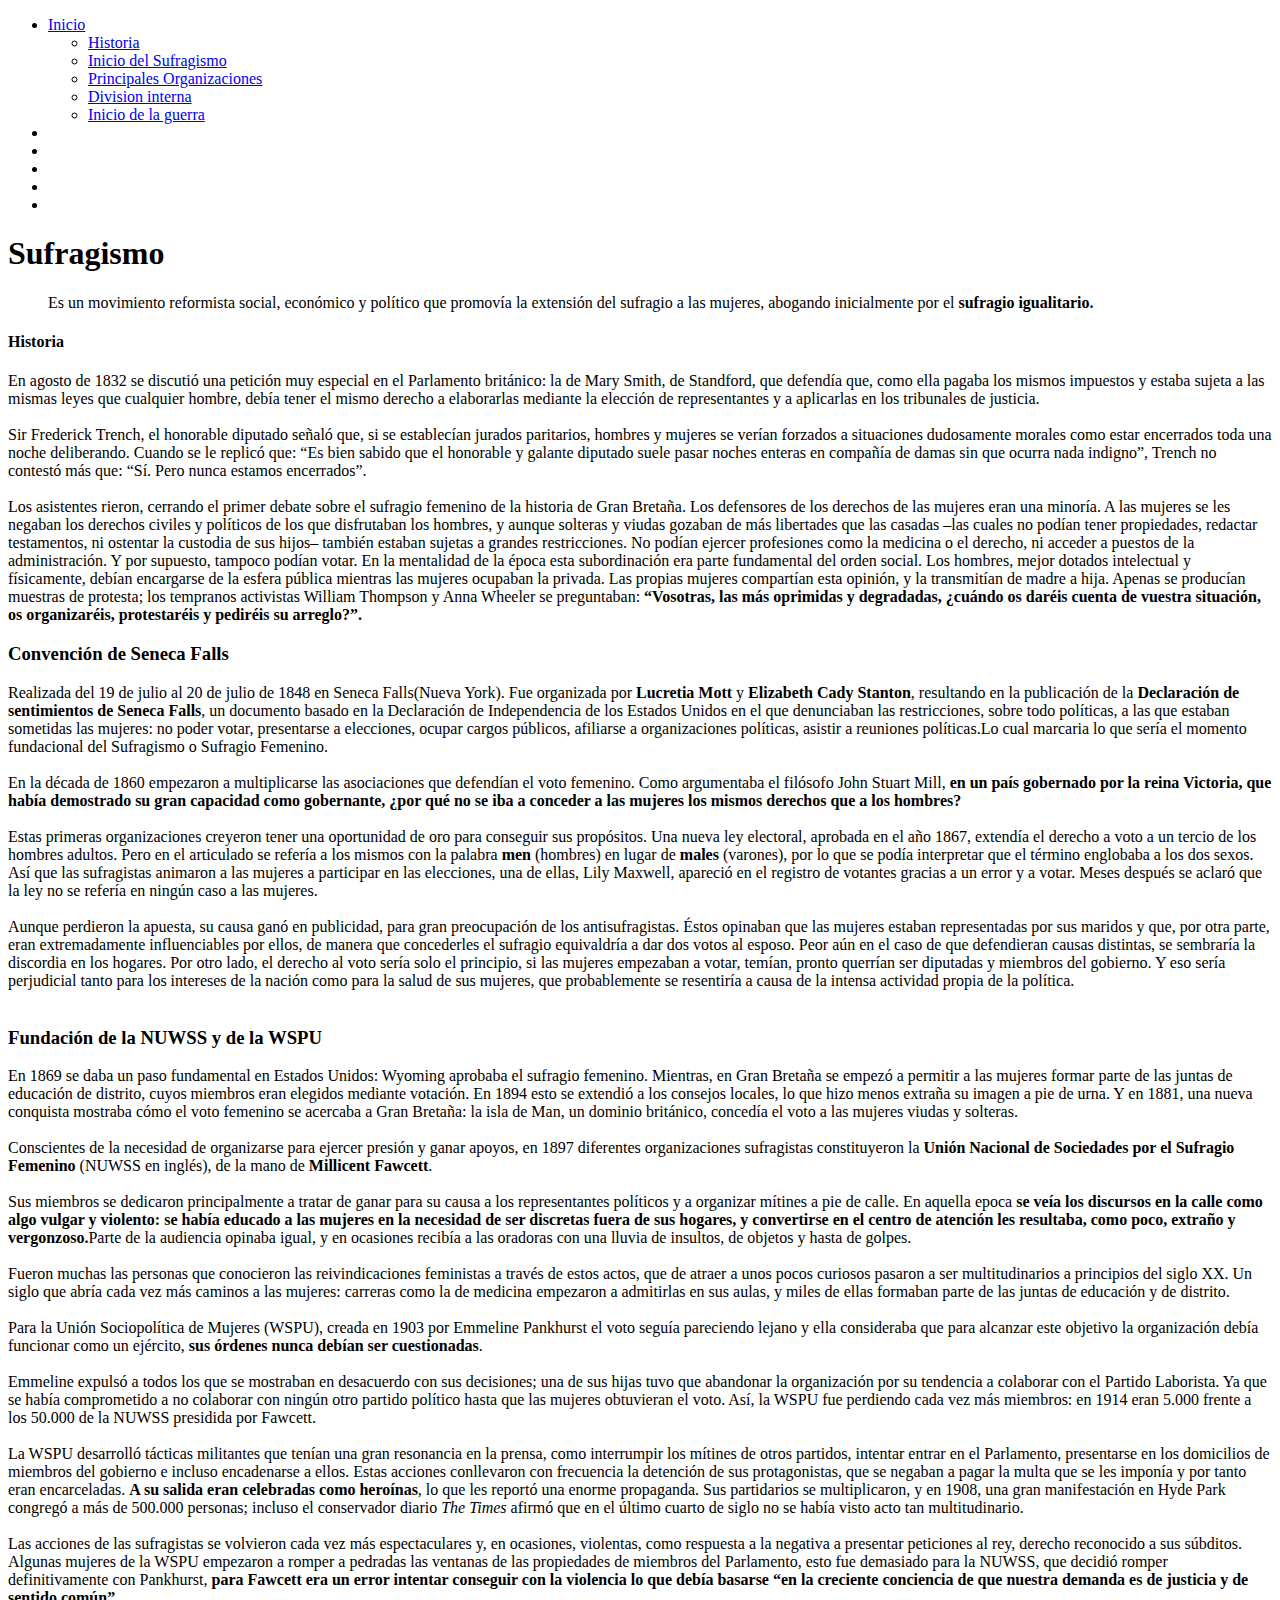
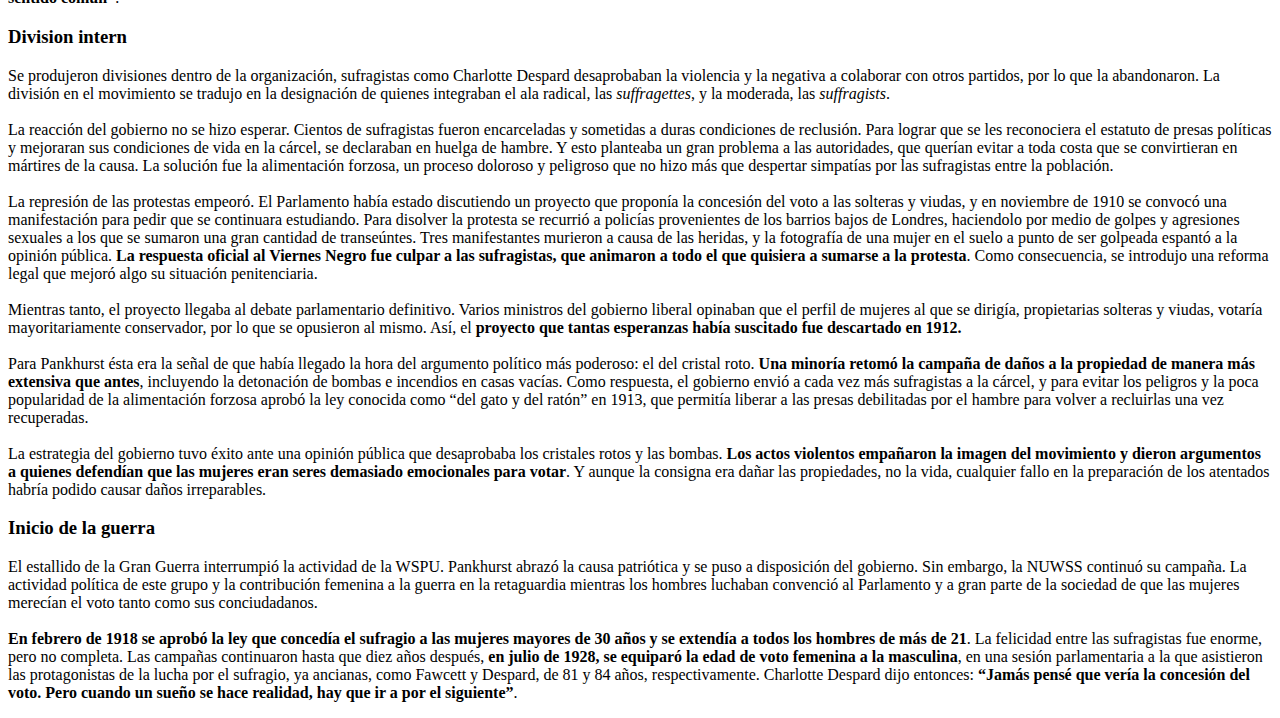
==== MET1A1_SufragioFemenino/Sufragismo.html @ b464869f "Initial commit" ====
<!DOCTYPE html>
<html>
<head>
	<meta charset="utf-8">
	<title>Sufragismo</title>
	<meta name="viewport" content="widht=device-width, initial-scale=1.0">
	<meta name="author" content="Vedfornir">
	<meta name="description" content="El momento fundacional del Sufragismo se sitúa históricamente en 1848 con la Declaración de Sentimientos de Seneca Falls">
	<meta name="keywords" content="Sufragismo, sufragio feminista">

</head>
<body>
	<header>
		<nav class="menu">
			<ul>
				<li><a href="Sufragismo.html">Inicio</a></li>
					<ul>
					<li><a href="#H1">Historia</a></li>
					<li><a href="#C1">Inicio del Sufragismo</a></li>
					<li><a href="#A2">Principales Organizaciones</a></li>
					<li><a href="#S1">Division interna</a></li>
					<li><a href="#G1">Inicio de la guerra</a></li>
					</ul>
				<li><a href=".html"></a></li>
				<li><a href=".html"></a></li>
				<li><a href=".html"></a></li>
				<li><a href=""></a></li>
				<li><a href=""></a></li>
			</ul>

	<dt><h1>Sufragismo</h1></dt>
	<dd>Es un movimiento reformista social, económico y político que promovía la extensión del sufragio a las mujeres, abogando inicialmente por el <b>sufragio igualitario.</b></dd>

	<section id="H1"><h4>Historia</h4></section>

	<p>
		En agosto de 1832 se discutió una petición muy especial en el Parlamento británico: la de Mary Smith, de Standford, que defendía que, como ella pagaba los mismos impuestos y estaba sujeta a las mismas leyes que cualquier hombre, debía tener el mismo derecho a elaborarlas mediante la elección de representantes y a aplicarlas en los tribunales de justicia. <br><br>

		Sir Frederick Trench, el honorable diputado señaló que, si se establecían jurados paritarios, hombres y mujeres se verían forzados a situaciones dudosamente morales como estar encerrados toda una noche deliberando. Cuando se le replicó que:
		 <q>Es bien sabido que el honorable y galante diputado suele pasar noches enteras en compañía de damas sin que ocurra nada indigno</q>, Trench no contestó más que: 
		 <q>Sí. Pero nunca estamos encerrados</q>.<br><br>

		Los asistentes rieron, cerrando el primer debate sobre el sufragio femenino de la historia de Gran Bretaña. Los defensores de los derechos de las mujeres eran una minoría. A las mujeres se les negaban los derechos civiles y políticos de los que disfrutaban los hombres, y aunque solteras y viudas gozaban de más libertades que las casadas –las cuales no podían tener propiedades, redactar testamentos, ni ostentar la custodia de sus hijos– también estaban sujetas a grandes restricciones. No podían ejercer profesiones como la medicina o el derecho, ni acceder a puestos de la administración. Y por supuesto, tampoco podían votar.

		En la mentalidad de la época esta subordinación era parte fundamental del orden social. Los hombres, mejor dotados intelectual y físicamente, debían encargarse de la esfera pública mientras las mujeres ocupaban la privada. Las propias mujeres compartían esta opinión, y la transmitían de madre a hija. Apenas se producían muestras de protesta; los tempranos activistas William Thompson y Anna Wheeler se preguntaban: <b><q>Vosotras, las más oprimidas y degradadas, ¿cuándo os daréis cuenta de vuestra situación, os organizaréis, protestaréis y pediréis su arreglo?</q>.</b></p>



		<section id="C1"><h3>Convención de Seneca Falls</h3></section>

		<p>

		Realizada del 19 de julio al 20 de julio de 1848 en Seneca Falls(Nueva York). Fue organizada por <b>Lucretia Mott</b> y <b>Elizabeth Cady Stanton</b>, resultando en la publicación de la <b>Declaración de sentimientos de Seneca Falls</b>, un documento basado en la Declaración de Independencia de los Estados Unidos en el que denunciaban las restricciones, sobre todo políticas, a las que estaban sometidas las mujeres: no poder votar, presentarse a elecciones, ocupar cargos públicos, afiliarse a organizaciones políticas, asistir a reuniones políticas.Lo cual marcaria lo que sería el momento fundacional del Sufragismo o Sufragio Femenino.<br><br>

		En la década de 1860 empezaron a multiplicarse las asociaciones que defendían el voto femenino. Como argumentaba el filósofo John Stuart Mill, <b>en un país gobernado por la reina Victoria, que había demostrado su gran capacidad como gobernante, ¿por qué no se iba a conceder a las mujeres los mismos derechos que a los hombres?</b><br><br>

		Estas primeras organizaciones creyeron tener una oportunidad de oro para conseguir sus propósitos. Una nueva ley electoral, aprobada en el año 1867, extendía el derecho a voto a un tercio de los hombres adultos. Pero en el articulado se refería a los mismos con la palabra <b>men</b> (hombres) en lugar de <b>males</b> (varones), por lo que se podía interpretar que el término englobaba a los dos sexos. Así que las sufragistas animaron a las mujeres a participar en las elecciones, una de ellas, Lily Maxwell, apareció en el registro de votantes gracias a un error y a votar. Meses después se aclaró que la ley no se refería en ningún caso a las mujeres.<br><br>

		Aunque perdieron la apuesta, su causa ganó en publicidad, para gran preocupación de los antisufragistas. Éstos opinaban que las mujeres estaban representadas por sus maridos y que, por otra parte, eran extremadamente influenciables por ellos, de manera que concederles el sufragio equivaldría a dar dos votos al esposo. Peor aún en el caso de que defendieran causas distintas, se sembraría la discordia en los hogares. Por otro lado, el derecho al voto sería solo el principio, si las mujeres empezaban a votar, temían, pronto querrían ser diputadas y miembros del gobierno. Y eso sería perjudicial tanto para los intereses de la nación como para la salud de sus mujeres, que probablemente se resentiría a causa de la intensa actividad propia de la política.<br><br>
	</p>

<section id="A2"><h3>Fundación de la NUWSS y de la WSPU </h3></section>
	<p>En 1869 se daba un paso fundamental en Estados Unidos: Wyoming aprobaba el sufragio femenino. Mientras, en Gran Bretaña se empezó a permitir a las mujeres formar parte de las juntas de educación de distrito, cuyos miembros eran elegidos mediante votación. En 1894 esto se extendió a los consejos locales, lo que hizo menos extraña su imagen a pie de urna. Y en 1881, una nueva conquista mostraba cómo el voto femenino se acercaba a Gran Bretaña: la isla de Man, un dominio británico, concedía el voto a las mujeres viudas y solteras.<br><br>
		Conscientes de la necesidad de organizarse para ejercer presión y ganar apoyos, en 1897 diferentes organizaciones sufragistas constituyeron la <b>Unión Nacional de Sociedades por el Sufragio Femenino</b> (NUWSS en inglés), de la mano de <b>Millicent Fawcett</b>.<br><br>
		Sus miembros se dedicaron principalmente a tratar de ganar para su causa a los representantes políticos y a organizar mítines a pie de calle. En aquella epoca <b>se veía los discursos en la calle como algo vulgar y violento: se había educado a las mujeres en la necesidad de ser discretas fuera de sus hogares, y convertirse en el centro de atención les resultaba, como poco, extraño y vergonzoso.</b>Parte de la audiencia opinaba igual, y en ocasiones recibía a las oradoras con una lluvia de insultos, de objetos y hasta de golpes.<br><br>

		Fueron muchas las personas que conocieron las reivindicaciones feministas a través de estos actos, que de atraer a unos pocos curiosos pasaron a ser multitudinarios a principios del siglo XX. Un siglo que abría cada vez más caminos a las mujeres: carreras como la de medicina empezaron a admitirlas en sus aulas, y miles de ellas formaban parte de las juntas de educación y de distrito.<br><br>

		Para la Unión Sociopolítica de Mujeres (WSPU), creada en 1903 por Emmeline Pankhurst el voto seguía pareciendo lejano y ella consideraba que para alcanzar este objetivo la organización debía funcionar como un ejército, <b>sus órdenes nunca debían ser cuestionadas</b>.<br><br>

		Emmeline expulsó a todos los que se mostraban en desacuerdo con sus decisiones; una de sus hijas tuvo que abandonar la organización por su tendencia a colaborar con el Partido Laborista. Ya que se había comprometido a no colaborar con ningún otro partido político hasta que las mujeres obtuvieran el voto. Así, la WSPU fue perdiendo cada vez más miembros: en 1914 eran 5.000 frente a los 50.000 de la NUWSS presidida por Fawcett.<br><br>

		La WSPU desarrolló tácticas militantes que tenían una gran resonancia en la prensa, como interrumpir los mítines de otros partidos, intentar entrar en el Parlamento, presentarse en los domicilios de miembros del gobierno e incluso encadenarse a ellos. Estas acciones conllevaron con frecuencia la detención de sus protagonistas, que se negaban a pagar la multa que se les imponía y por tanto eran encarceladas. <b>A su salida eran celebradas como heroínas</b>, lo que les reportó una enorme propaganda. Sus partidarios se multiplicaron, y en 1908, una gran manifestación en Hyde Park congregó a más de 500.000 personas; incluso el conservador diario <i>The Times</i> afirmó que en el último cuarto de siglo no se había visto acto tan multitudinario.
		<br><br>
		Las acciones de las sufragistas se volvieron cada vez más espectaculares y, en ocasiones, violentas, como respuesta a la negativa a presentar peticiones al rey, derecho reconocido a sus súbditos. Algunas mujeres de la WSPU empezaron a romper a pedradas las ventanas de las propiedades de miembros del Parlamento, esto fue demasiado para la NUWSS, que decidió romper definitivamente con Pankhurst, <b>para Fawcett era un error intentar conseguir con la violencia lo que debía basarse <q>en la creciente conciencia de que nuestra demanda es de justicia y de sentido común</q></b>.
	</p>

	<section id="S1"><h3>Division intern<h3></a></section>
		<p>Se produjeron divisiones dentro de la organización, sufragistas como Charlotte Despard desaprobaban la violencia y la negativa a colaborar con otros partidos, por lo que la abandonaron. La división en el movimiento se tradujo en la designación de quienes integraban el ala radical, las <i>suffragettes</i>, y la moderada, las <i>suffragists</i>.<br><br>

		La reacción del gobierno no se hizo esperar. Cientos de sufragistas fueron encarceladas y sometidas a duras condiciones de reclusión. Para lograr que se les reconociera el estatuto de presas políticas y mejoraran sus condiciones de vida en la cárcel, se declaraban en huelga de hambre. Y esto planteaba un gran problema a las autoridades, que querían evitar a toda costa que se convirtieran en mártires de la causa. La solución fue la alimentación forzosa, un proceso doloroso y peligroso que no hizo más que despertar simpatías por las sufragistas entre la población.
		<br><br>
		La represión de las protestas empeoró. El Parlamento había estado discutiendo un proyecto que proponía la concesión del voto a las solteras y viudas, y en noviembre de 1910 se convocó una manifestación para pedir que se continuara estudiando. 

		Para disolver la protesta se recurrió a policías provenientes de los barrios bajos de Londres, haciendolo por medio de golpes y agresiones sexuales a los que se sumaron una gran cantidad de transeúntes. Tres manifestantes murieron a causa de las heridas, y la fotografía de una mujer en el suelo a punto de ser golpeada espantó a la opinión pública. <strong>La respuesta oficial al Viernes Negro fue culpar a las sufragistas, que animaron a todo el que quisiera a sumarse a la protesta</strong>. Como consecuencia, se introdujo una reforma legal que mejoró algo su situación penitenciaria.
		<br><br>
		Mientras tanto, el proyecto llegaba al debate parlamentario definitivo. Varios ministros del gobierno liberal opinaban que el perfil de mujeres al que se dirigía, propietarias solteras y viudas, votaría mayoritariamente conservador, por lo que se opusieron al mismo. Así, el <b>proyecto que tantas esperanzas había suscitado fue descartado en 1912.</b>
		<br><br>
		Para Pankhurst ésta era la señal de que había llegado la hora del argumento político más poderoso: el del cristal roto. <b>Una minoría retomó la campaña de daños a la propiedad de manera más extensiva que antes</b>, incluyendo la detonación de bombas e incendios en casas vacías. Como respuesta, el gobierno envió a cada vez más sufragistas a la cárcel, y para evitar los peligros y la poca popularidad de la alimentación forzosa aprobó la ley conocida como <q>del gato y del ratón</q> en 1913, que permitía liberar a las presas debilitadas por el hambre para volver a recluirlas una vez recuperadas.
		<br><br>
		La estrategia del gobierno tuvo éxito ante una opinión pública que desaprobaba los cristales rotos y las bombas. <b>Los actos violentos empañaron la imagen del movimiento y dieron argumentos a quienes defendían que las mujeres eran seres demasiado emocionales para votar</b>. Y aunque la consigna era dañar las propiedades, no la vida, cualquier fallo en la preparación de los atentados habría podido causar daños irreparables.
</p>
<section id="G1"><h3>Inicio de la guerra<h3></a></section>
<p>
	El estallido de la Gran Guerra interrumpió la actividad de la WSPU. Pankhurst abrazó la causa patriótica y se puso a disposición del gobierno. Sin embargo, la NUWSS continuó su campaña. La actividad política de este grupo y la contribución femenina a la guerra en la retaguardia mientras los hombres luchaban convenció al Parlamento y a gran parte de la sociedad de que las mujeres merecían el voto tanto como sus conciudadanos. <br><br>
<b>En febrero de 1918 se aprobó la ley que concedía el sufragio a las mujeres mayores de 30 años y se extendía a todos los hombres de más de 21</b>. La felicidad entre las sufragistas fue enorme, pero no completa. Las campañas continuaron hasta que diez años después, <b>en julio de 1928, se equiparó la edad de voto femenina a la masculina</b>, en una sesión parlamentaria a la que asistieron las protagonistas de la lucha por el sufragio, ya ancianas, como Fawcett y Despard, de 81 y 84 años, respectivamente. Charlotte Despard dijo entonces: <b><q>Jamás pensé que vería la concesión del voto. Pero cuando un sueño se hace realidad, hay que ir a por el siguiente</q></b>.
</p>

		

</body>
</html>
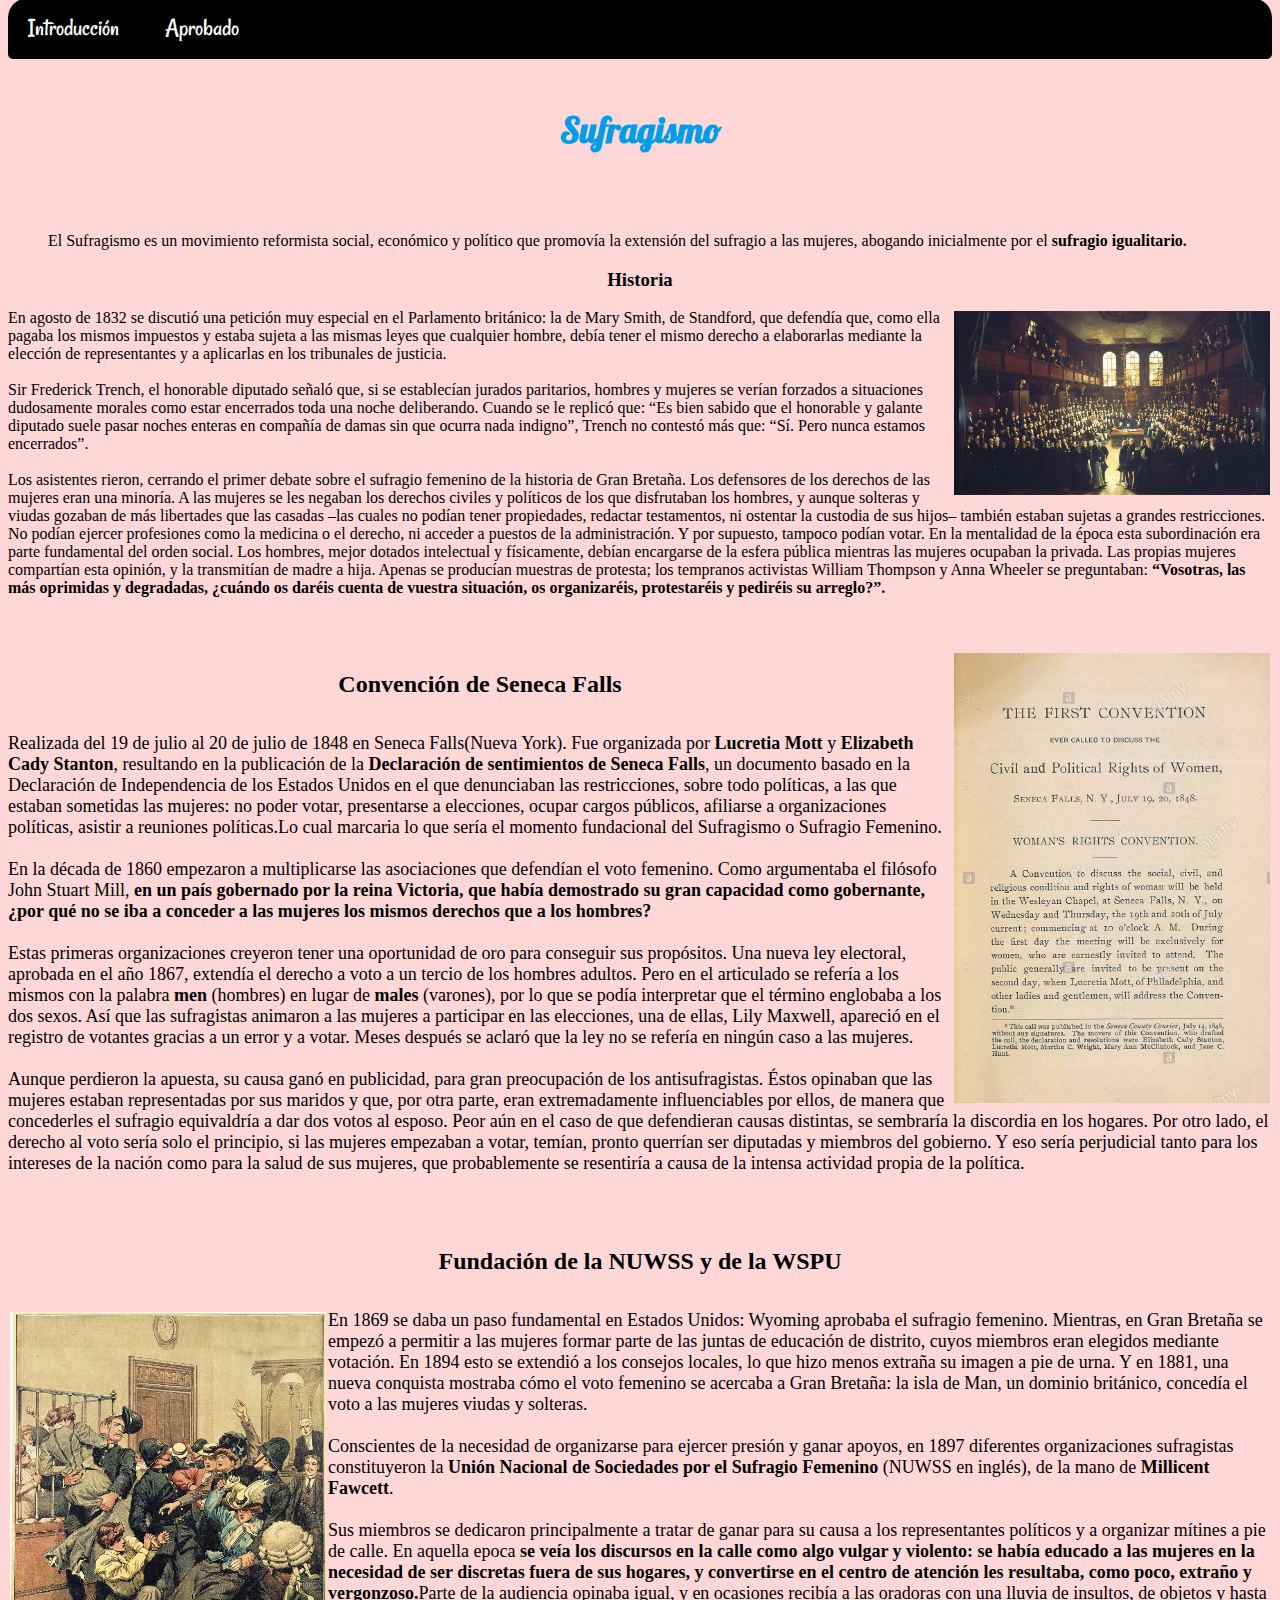
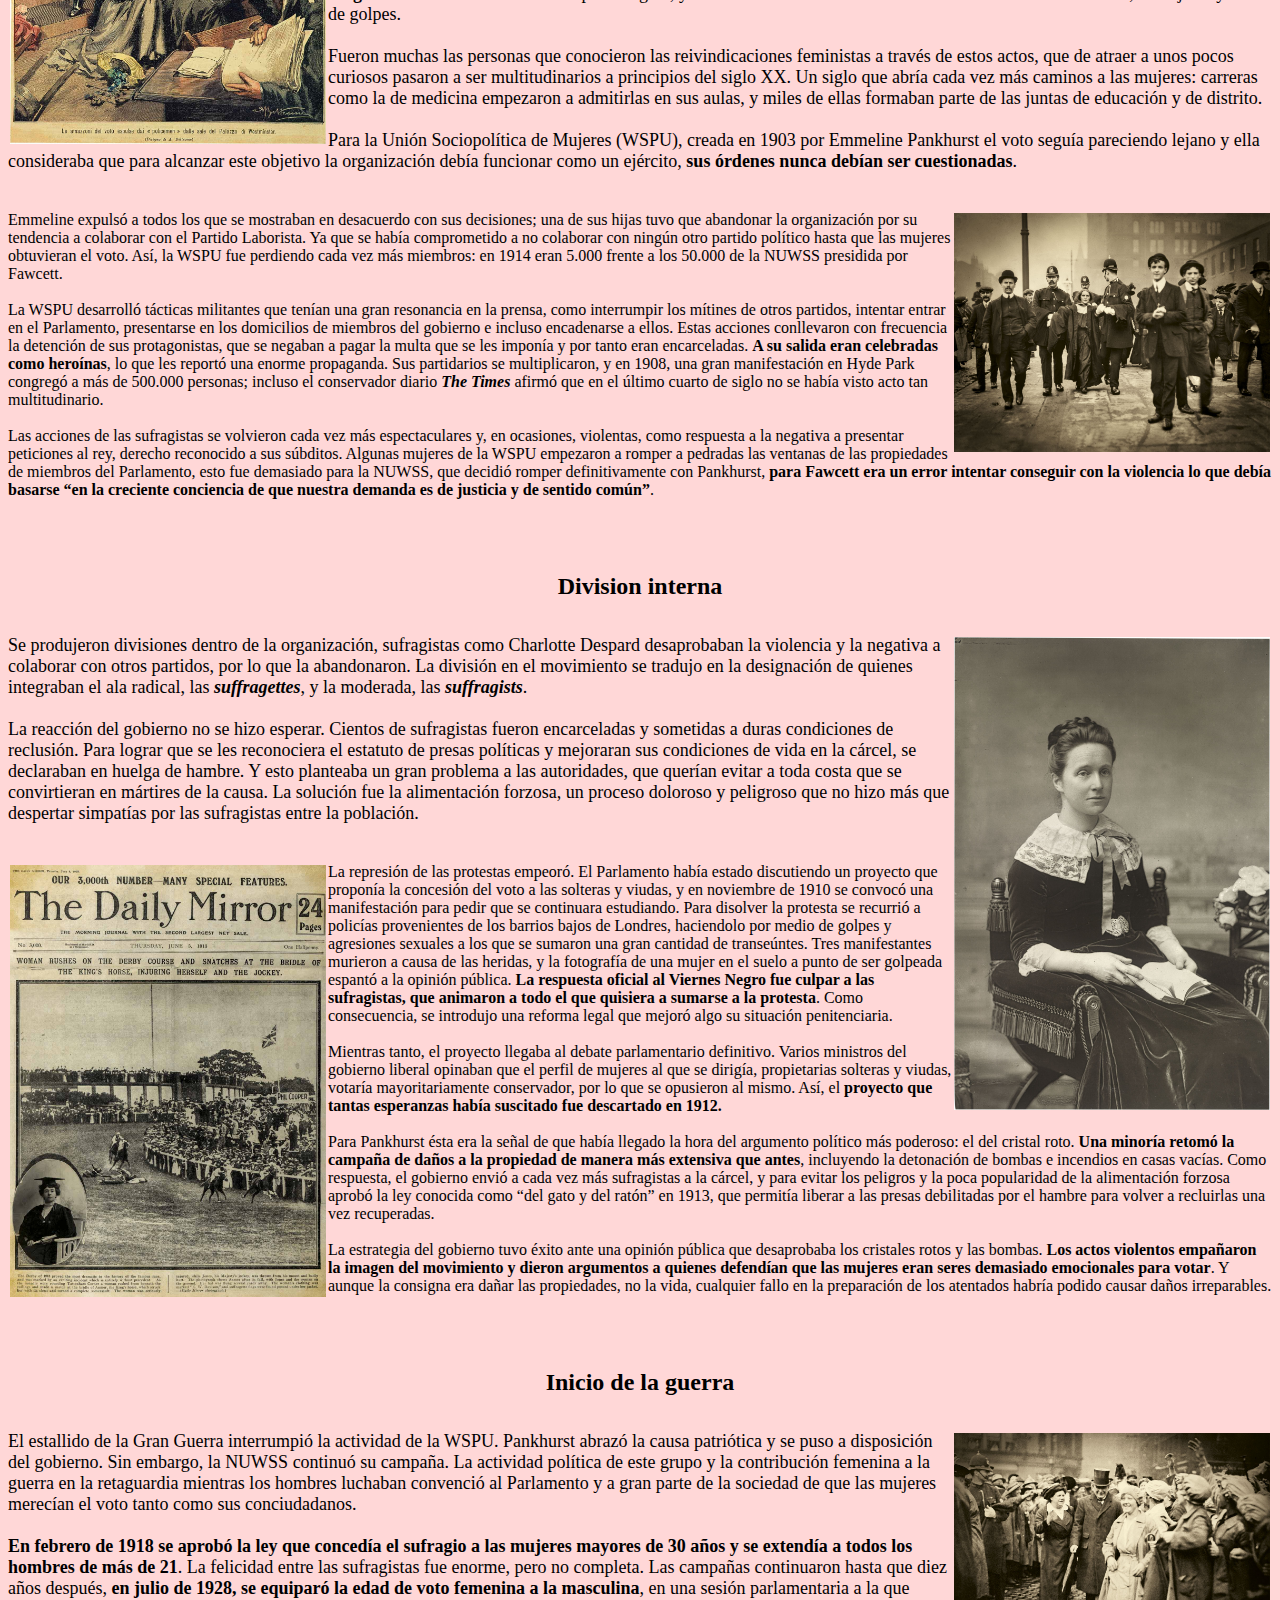
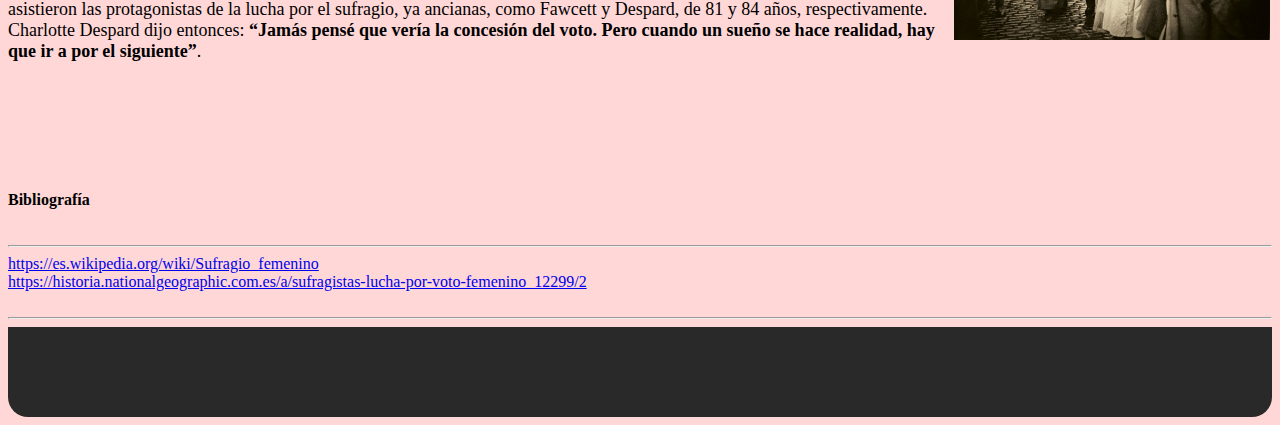
==== commit 8fa2da90: "APLICANDO CSS" ====
--- a/MET1A1_SufragioFemenino/Sufragismo.html
+++ b/MET1A1_SufragioFemenino/Sufragismo.html
@@ -1,5 +1,5 @@
 <!DOCTYPE html>
-<html>
+<html lang="en">
 <head>
 	<meta charset="utf-8">
 	<title>Sufragismo</title>
@@ -7,33 +7,45 @@
 	<meta name="author" content="Vedfornir">
 	<meta name="description" content="El momento fundacional del Sufragismo se sitúa históricamente en 1848 con la Declaración de Sentimientos de Seneca Falls">
 	<meta name="keywords" content="Sufragismo, sufragio feminista">
+	<link rel="stylesheet" type="text/css" href="style.css">
+	<link href="https://fonts.googleapis.com/css2?family=Lobster&display=swap" rel="stylesheet"> 
+	<link href="https://fonts.googleapis.com/css2?family=Rancho&display=swap" rel="stylesheet">
+	<link rel="shortcut icon" type="imagen/x-icon" href="img/sufragio-femenino.png"> 
 
 </head>
+
 <body>
-	<header>
-		<nav class="menu">
-			<ul>
-				<li><a href="Sufragismo.html">Inicio</a></li>
-					<ul>
-					<li><a href="#H1">Historia</a></li>
-					<li><a href="#C1">Inicio del Sufragismo</a></li>
-					<li><a href="#A2">Principales Organizaciones</a></li>
-					<li><a href="#S1">Division interna</a></li>
-					<li><a href="#G1">Inicio de la guerra</a></li>
+ 	<header>
+		<nav class="navegacion">
+			<ul class="menu">
+				<li><a href="Sufragismo.html">Introducción</a>
+					<ul class="submenu">
+						<li><a href="#H1">Historia</a></li>
+						<li><a href="#C1">Inicio del Sufragismo</a></li>
+						<li><a href="#A2">Principales Organizaciones</a></li>
+						<li><a href="#S1">Division interna</a></li>
+						<li><a href="#G1">Inicio de la guerra</a></li>
 					</ul>
-				<li><a href=".html"></a></li>
-				<li><a href=".html"></a></li>
-				<li><a href=".html"></a></li>
-				<li><a href=""></a></li>
+				</li>
+				<li><a href="world.html">Aprobado</a></li>
 				<li><a href=""></a></li>
 			</ul>
+		</nav>
+	</header>
 
-	<dt><h1>Sufragismo</h1></dt>
-	<dd>Es un movimiento reformista social, económico y político que promovía la extensión del sufragio a las mujeres, abogando inicialmente por el <b>sufragio igualitario.</b></dd>
+			<br><br>
 
-	<section id="H1"><h4>Historia</h4></section>
+	<h1>Sufragismo</h1>
+	<br><br>
+	<dd>El Sufragismo es un movimiento reformista social, económico y político que promovía la extensión del sufragio a las mujeres, abogando inicialmente por el <b>sufragio igualitario.</b>
+	</dd>
 
-	<p>
+	<section id="H1"><h3>Historia</h3>
+		
+		<p align="left">
+		<div>
+			<img src="img/Parlamento.jpg" align="right" ; >
+		</div>
 		En agosto de 1832 se discutió una petición muy especial en el Parlamento británico: la de Mary Smith, de Standford, que defendía que, como ella pagaba los mismos impuestos y estaba sujeta a las mismas leyes que cualquier hombre, debía tener el mismo derecho a elaborarlas mediante la elección de representantes y a aplicarlas en los tribunales de justicia. <br><br>
 
 		Sir Frederick Trench, el honorable diputado señaló que, si se establecían jurados paritarios, hombres y mujeres se verían forzados a situaciones dudosamente morales como estar encerrados toda una noche deliberando. Cuando se le replicó que:
@@ -41,60 +53,143 @@
 		 <q>Sí. Pero nunca estamos encerrados</q>.<br><br>
 
 		Los asistentes rieron, cerrando el primer debate sobre el sufragio femenino de la historia de Gran Bretaña. Los defensores de los derechos de las mujeres eran una minoría. A las mujeres se les negaban los derechos civiles y políticos de los que disfrutaban los hombres, y aunque solteras y viudas gozaban de más libertades que las casadas –las cuales no podían tener propiedades, redactar testamentos, ni ostentar la custodia de sus hijos– también estaban sujetas a grandes restricciones. No podían ejercer profesiones como la medicina o el derecho, ni acceder a puestos de la administración. Y por supuesto, tampoco podían votar.
+		
 
-		En la mentalidad de la época esta subordinación era parte fundamental del orden social. Los hombres, mejor dotados intelectual y físicamente, debían encargarse de la esfera pública mientras las mujeres ocupaban la privada. Las propias mujeres compartían esta opinión, y la transmitían de madre a hija. Apenas se producían muestras de protesta; los tempranos activistas William Thompson y Anna Wheeler se preguntaban: <b><q>Vosotras, las más oprimidas y degradadas, ¿cuándo os daréis cuenta de vuestra situación, os organizaréis, protestaréis y pediréis su arreglo?</q>.</b></p>
+		En la mentalidad de la época esta subordinación era parte fundamental del orden social. Los hombres, mejor dotados intelectual y físicamente, debían encargarse de la esfera pública mientras las mujeres ocupaban la privada. Las propias mujeres compartían esta opinión, y la transmitían de madre a hija. Apenas se producían muestras de protesta; los tempranos activistas William Thompson y Anna Wheeler se preguntaban: <b><q>Vosotras, las más oprimidas y degradadas, ¿cuándo os daréis cuenta de vuestra situación, os organizaréis, protestaréis y pediréis su arreglo?</q>.</b>
 
-
-
-		<section id="C1"><h3>Convención de Seneca Falls</h3></section>
-
-		<p>
-
-		Realizada del 19 de julio al 20 de julio de 1848 en Seneca Falls(Nueva York). Fue organizada por <b>Lucretia Mott</b> y <b>Elizabeth Cady Stanton</b>, resultando en la publicación de la <b>Declaración de sentimientos de Seneca Falls</b>, un documento basado en la Declaración de Independencia de los Estados Unidos en el que denunciaban las restricciones, sobre todo políticas, a las que estaban sometidas las mujeres: no poder votar, presentarse a elecciones, ocupar cargos públicos, afiliarse a organizaciones políticas, asistir a reuniones políticas.Lo cual marcaria lo que sería el momento fundacional del Sufragismo o Sufragio Femenino.<br><br>
-
-		En la década de 1860 empezaron a multiplicarse las asociaciones que defendían el voto femenino. Como argumentaba el filósofo John Stuart Mill, <b>en un país gobernado por la reina Victoria, que había demostrado su gran capacidad como gobernante, ¿por qué no se iba a conceder a las mujeres los mismos derechos que a los hombres?</b><br><br>
-
-		Estas primeras organizaciones creyeron tener una oportunidad de oro para conseguir sus propósitos. Una nueva ley electoral, aprobada en el año 1867, extendía el derecho a voto a un tercio de los hombres adultos. Pero en el articulado se refería a los mismos con la palabra <b>men</b> (hombres) en lugar de <b>males</b> (varones), por lo que se podía interpretar que el término englobaba a los dos sexos. Así que las sufragistas animaron a las mujeres a participar en las elecciones, una de ellas, Lily Maxwell, apareció en el registro de votantes gracias a un error y a votar. Meses después se aclaró que la ley no se refería en ningún caso a las mujeres.<br><br>
-
-		Aunque perdieron la apuesta, su causa ganó en publicidad, para gran preocupación de los antisufragistas. Éstos opinaban que las mujeres estaban representadas por sus maridos y que, por otra parte, eran extremadamente influenciables por ellos, de manera que concederles el sufragio equivaldría a dar dos votos al esposo. Peor aún en el caso de que defendieran causas distintas, se sembraría la discordia en los hogares. Por otro lado, el derecho al voto sería solo el principio, si las mujeres empezaban a votar, temían, pronto querrían ser diputadas y miembros del gobierno. Y eso sería perjudicial tanto para los intereses de la nación como para la salud de sus mujeres, que probablemente se resentiría a causa de la intensa actividad propia de la política.<br><br>
+		
 	</p>
 
-<section id="A2"><h3>Fundación de la NUWSS y de la WSPU </h3></section>
-	<p>En 1869 se daba un paso fundamental en Estados Unidos: Wyoming aprobaba el sufragio femenino. Mientras, en Gran Bretaña se empezó a permitir a las mujeres formar parte de las juntas de educación de distrito, cuyos miembros eran elegidos mediante votación. En 1894 esto se extendió a los consejos locales, lo que hizo menos extraña su imagen a pie de urna. Y en 1881, una nueva conquista mostraba cómo el voto femenino se acercaba a Gran Bretaña: la isla de Man, un dominio británico, concedía el voto a las mujeres viudas y solteras.<br><br>
-		Conscientes de la necesidad de organizarse para ejercer presión y ganar apoyos, en 1897 diferentes organizaciones sufragistas constituyeron la <b>Unión Nacional de Sociedades por el Sufragio Femenino</b> (NUWSS en inglés), de la mano de <b>Millicent Fawcett</b>.<br><br>
-		Sus miembros se dedicaron principalmente a tratar de ganar para su causa a los representantes políticos y a organizar mítines a pie de calle. En aquella epoca <b>se veía los discursos en la calle como algo vulgar y violento: se había educado a las mujeres en la necesidad de ser discretas fuera de sus hogares, y convertirse en el centro de atención les resultaba, como poco, extraño y vergonzoso.</b>Parte de la audiencia opinaba igual, y en ocasiones recibía a las oradoras con una lluvia de insultos, de objetos y hasta de golpes.<br><br>
+	</section>
+
+ 
+<br><br> 
+<div id="seneca">
+			<img src="img/SenecaFalls.jpg" align="right" ; >
+		</div>	
+
+		<section id="C1">
+			<h2>Convención de Seneca Falls</h2>
+			
+		
+
+		<p align="left">
+
+		Realizada del 19 de julio al 20 de julio de 1848 en Seneca Falls(Nueva York). Fue organizada por <b>Lucretia Mott</b> y <b>Elizabeth Cady Stanton</b>, resultando en la publicación de la <b>Declaración de sentimientos de Seneca Falls</b>, un documento basado en la Declaración de Independencia de los Estados Unidos en el que denunciaban las restricciones, sobre todo políticas, a las que estaban sometidas las mujeres: no poder votar, presentarse a elecciones, ocupar cargos públicos, afiliarse a organizaciones políticas, asistir a reuniones políticas.Lo cual marcaria lo que sería el momento fundacional del Sufragismo o Sufragio Femenino.
+		<br><br>
+
+		En la década de 1860 empezaron a multiplicarse las asociaciones que defendían el voto femenino. Como argumentaba el filósofo John Stuart Mill, <b>en un país gobernado por la reina Victoria, que había demostrado su gran capacidad como gobernante, ¿por qué no se iba a conceder a las mujeres los mismos derechos que a los hombres?</b>
+		<br><br>
+
+		Estas primeras organizaciones creyeron tener una oportunidad de oro para conseguir sus propósitos. Una nueva ley electoral, aprobada en el año 1867, extendía el derecho a voto a un tercio de los hombres adultos. Pero en el articulado se refería a los mismos con la palabra <b>men</b> (hombres) en lugar de <b>males</b> (varones), por lo que se podía interpretar que el término englobaba a los dos sexos. Así que las sufragistas animaron a las mujeres a participar en las elecciones, una de ellas, Lily Maxwell, apareció en el registro de votantes gracias a un error y a votar. Meses después se aclaró que la ley no se refería en ningún caso a las mujeres.
+		<br><br>
+
+		Aunque perdieron la apuesta, su causa ganó en publicidad, para gran preocupación de los antisufragistas. Éstos opinaban que las mujeres estaban representadas por sus maridos y que, por otra parte, eran extremadamente influenciables por ellos, de manera que concederles el sufragio equivaldría a dar dos votos al esposo. Peor aún en el caso de que defendieran causas distintas, se sembraría la discordia en los hogares. Por otro lado, el derecho al voto sería solo el principio, si las mujeres empezaban a votar, temían, pronto querrían ser diputadas y miembros del gobierno. Y eso sería perjudicial tanto para los intereses de la nación como para la salud de sus mujeres, que probablemente se resentiría a causa de la intensa actividad propia de la política.
+	</p>
+	</section>
+	<br><br>
+
+<section id="A2">
+	<h2>
+	Fundación de la NUWSS y de la WSPU
+	</h2>
+		
+		<div id="seneca">
+			<img src="img/1906Arrestadas.jpg" align="left" ; >
+		</div>	
+
+		<p align="right-left">
+		En 1869 se daba un paso fundamental en Estados Unidos: Wyoming aprobaba el sufragio femenino. Mientras, en Gran Bretaña se empezó a permitir a las mujeres formar parte de las juntas de educación de distrito, cuyos miembros eran elegidos mediante votación. En 1894 esto se extendió a los consejos locales, lo que hizo menos extraña su imagen a pie de urna. Y en 1881, una nueva conquista mostraba cómo el voto femenino se acercaba a Gran Bretaña: la isla de Man, un dominio británico, concedía el voto a las mujeres viudas y solteras.
+		<br><br>
+		Conscientes de la necesidad de organizarse para ejercer presión y ganar apoyos, en 1897 diferentes organizaciones sufragistas constituyeron la <b>Unión Nacional de Sociedades por el Sufragio Femenino</b> (NUWSS en inglés), de la mano de <b>Millicent Fawcett</b>.
+		<br><br>
+		Sus miembros se dedicaron principalmente a tratar de ganar para su causa a los representantes políticos y a organizar mítines a pie de calle. En aquella epoca <b>se veía los discursos en la calle como algo vulgar y violento: se había educado a las mujeres en la necesidad de ser discretas fuera de sus hogares, y convertirse en el centro de atención les resultaba, como poco, extraño y vergonzoso.</b>Parte de la audiencia opinaba igual, y en ocasiones recibía a las oradoras con una lluvia de insultos, de objetos y hasta de golpes.
+		<br><br>
 
 		Fueron muchas las personas que conocieron las reivindicaciones feministas a través de estos actos, que de atraer a unos pocos curiosos pasaron a ser multitudinarios a principios del siglo XX. Un siglo que abría cada vez más caminos a las mujeres: carreras como la de medicina empezaron a admitirlas en sus aulas, y miles de ellas formaban parte de las juntas de educación y de distrito.<br><br>
 
-		Para la Unión Sociopolítica de Mujeres (WSPU), creada en 1903 por Emmeline Pankhurst el voto seguía pareciendo lejano y ella consideraba que para alcanzar este objetivo la organización debía funcionar como un ejército, <b>sus órdenes nunca debían ser cuestionadas</b>.<br><br>
+		Para la Unión Sociopolítica de Mujeres (WSPU), creada en 1903 por Emmeline Pankhurst el voto seguía pareciendo lejano y ella consideraba que para alcanzar este objetivo la organización debía funcionar como un ejército, <b>sus órdenes nunca debían ser cuestionadas</b>.
+		<br><br>
+	<div id="seneca">
+		<img src="img/Protesta1905.jpg" align="right" ; >
+	</div>	
+		<spam align=left>
+		Emmeline expulsó a todos los que se mostraban en desacuerdo con sus decisiones; una de sus hijas tuvo que abandonar la organización por su tendencia a colaborar con el Partido Laborista. Ya que se había comprometido a no colaborar con ningún otro partido político hasta que las mujeres obtuvieran el voto. Así, la WSPU fue perdiendo cada vez más miembros: en 1914 eran 5.000 frente a los 50.000 de la NUWSS presidida por Fawcett.
+		<br><br>
 
-		Emmeline expulsó a todos los que se mostraban en desacuerdo con sus decisiones; una de sus hijas tuvo que abandonar la organización por su tendencia a colaborar con el Partido Laborista. Ya que se había comprometido a no colaborar con ningún otro partido político hasta que las mujeres obtuvieran el voto. Así, la WSPU fue perdiendo cada vez más miembros: en 1914 eran 5.000 frente a los 50.000 de la NUWSS presidida por Fawcett.<br><br>
-
-		La WSPU desarrolló tácticas militantes que tenían una gran resonancia en la prensa, como interrumpir los mítines de otros partidos, intentar entrar en el Parlamento, presentarse en los domicilios de miembros del gobierno e incluso encadenarse a ellos. Estas acciones conllevaron con frecuencia la detención de sus protagonistas, que se negaban a pagar la multa que se les imponía y por tanto eran encarceladas. <b>A su salida eran celebradas como heroínas</b>, lo que les reportó una enorme propaganda. Sus partidarios se multiplicaron, y en 1908, una gran manifestación en Hyde Park congregó a más de 500.000 personas; incluso el conservador diario <i>The Times</i> afirmó que en el último cuarto de siglo no se había visto acto tan multitudinario.
+		
+		La WSPU desarrolló tácticas militantes que tenían una gran resonancia en la prensa, como interrumpir los mítines de otros partidos, intentar entrar en el Parlamento, presentarse en los domicilios de miembros del gobierno e incluso encadenarse a ellos. Estas acciones conllevaron con frecuencia la detención de sus protagonistas, que se negaban a pagar la multa que se les imponía y por tanto eran encarceladas. <b>A su salida eran celebradas como heroínas</b>, lo que les reportó una enorme propaganda. Sus partidarios se multiplicaron, y en 1908, una gran manifestación en Hyde Park congregó a más de 500.000 personas; incluso el conservador diario <i><b>The Times</b></i> afirmó que en el último cuarto de siglo no se había visto acto tan multitudinario.
 		<br><br>
 		Las acciones de las sufragistas se volvieron cada vez más espectaculares y, en ocasiones, violentas, como respuesta a la negativa a presentar peticiones al rey, derecho reconocido a sus súbditos. Algunas mujeres de la WSPU empezaron a romper a pedradas las ventanas de las propiedades de miembros del Parlamento, esto fue demasiado para la NUWSS, que decidió romper definitivamente con Pankhurst, <b>para Fawcett era un error intentar conseguir con la violencia lo que debía basarse <q>en la creciente conciencia de que nuestra demanda es de justicia y de sentido común</q></b>.
+	</spam>
+
 	</p>
+	</section>
+<br><br>
+	<section id="S1"><h2>Division interna</h2>
 
-	<section id="S1"><h3>Division intern<h3></a></section>
-		<p>Se produjeron divisiones dentro de la organización, sufragistas como Charlotte Despard desaprobaban la violencia y la negativa a colaborar con otros partidos, por lo que la abandonaron. La división en el movimiento se tradujo en la designación de quienes integraban el ala radical, las <i>suffragettes</i>, y la moderada, las <i>suffragists</i>.<br><br>
+		<div id="seneca">
+			<img src="img/MillicentFawcett.jpg" align="right" ; >
+		</div>	
+
+		<p align="left">
+			Se produjeron divisiones dentro de la organización, sufragistas como Charlotte Despard desaprobaban la violencia y la negativa a colaborar con otros partidos, por lo que la abandonaron. La división en el movimiento se tradujo en la designación de quienes integraban el ala radical, las <i><b>suffragettes</b></i>, y la moderada, las <i><b>suffragists</b></i>.
+		<br><br>
 
 		La reacción del gobierno no se hizo esperar. Cientos de sufragistas fueron encarceladas y sometidas a duras condiciones de reclusión. Para lograr que se les reconociera el estatuto de presas políticas y mejoraran sus condiciones de vida en la cárcel, se declaraban en huelga de hambre. Y esto planteaba un gran problema a las autoridades, que querían evitar a toda costa que se convirtieran en mártires de la causa. La solución fue la alimentación forzosa, un proceso doloroso y peligroso que no hizo más que despertar simpatías por las sufragistas entre la población.
 		<br><br>
+	<div id="seneca">
+		<img src="img/EmilyWDavison.jpg" align="left" ; >
+	</div>	
+	<spam aling="right-left">
 		La represión de las protestas empeoró. El Parlamento había estado discutiendo un proyecto que proponía la concesión del voto a las solteras y viudas, y en noviembre de 1910 se convocó una manifestación para pedir que se continuara estudiando. 
 
-		Para disolver la protesta se recurrió a policías provenientes de los barrios bajos de Londres, haciendolo por medio de golpes y agresiones sexuales a los que se sumaron una gran cantidad de transeúntes. Tres manifestantes murieron a causa de las heridas, y la fotografía de una mujer en el suelo a punto de ser golpeada espantó a la opinión pública. <strong>La respuesta oficial al Viernes Negro fue culpar a las sufragistas, que animaron a todo el que quisiera a sumarse a la protesta</strong>. Como consecuencia, se introdujo una reforma legal que mejoró algo su situación penitenciaria.
+		
+		Para disolver la protesta se recurrió a policías provenientes de los barrios bajos de Londres, haciendolo por medio de golpes y agresiones sexuales a los que se sumaron una gran cantidad de transeúntes. Tres manifestantes murieron a causa de las heridas, y la fotografía de una mujer en el suelo a punto de ser golpeada espantó a la opinión pública. <b>La respuesta oficial al Viernes Negro fue culpar a las sufragistas, que animaron a todo el que quisiera a sumarse a la protesta</b>. Como consecuencia, se introdujo una reforma legal que mejoró algo su situación penitenciaria.
 		<br><br>
 		Mientras tanto, el proyecto llegaba al debate parlamentario definitivo. Varios ministros del gobierno liberal opinaban que el perfil de mujeres al que se dirigía, propietarias solteras y viudas, votaría mayoritariamente conservador, por lo que se opusieron al mismo. Así, el <b>proyecto que tantas esperanzas había suscitado fue descartado en 1912.</b>
 		<br><br>
 		Para Pankhurst ésta era la señal de que había llegado la hora del argumento político más poderoso: el del cristal roto. <b>Una minoría retomó la campaña de daños a la propiedad de manera más extensiva que antes</b>, incluyendo la detonación de bombas e incendios en casas vacías. Como respuesta, el gobierno envió a cada vez más sufragistas a la cárcel, y para evitar los peligros y la poca popularidad de la alimentación forzosa aprobó la ley conocida como <q>del gato y del ratón</q> en 1913, que permitía liberar a las presas debilitadas por el hambre para volver a recluirlas una vez recuperadas.
 		<br><br>
 		La estrategia del gobierno tuvo éxito ante una opinión pública que desaprobaba los cristales rotos y las bombas. <b>Los actos violentos empañaron la imagen del movimiento y dieron argumentos a quienes defendían que las mujeres eran seres demasiado emocionales para votar</b>. Y aunque la consigna era dañar las propiedades, no la vida, cualquier fallo en la preparación de los atentados habría podido causar daños irreparables.
+	</spam>
 </p>
-<section id="G1"><h3>Inicio de la guerra<h3></a></section>
-<p>
-	El estallido de la Gran Guerra interrumpió la actividad de la WSPU. Pankhurst abrazó la causa patriótica y se puso a disposición del gobierno. Sin embargo, la NUWSS continuó su campaña. La actividad política de este grupo y la contribución femenina a la guerra en la retaguardia mientras los hombres luchaban convenció al Parlamento y a gran parte de la sociedad de que las mujeres merecían el voto tanto como sus conciudadanos. <br><br>
-<b>En febrero de 1918 se aprobó la ley que concedía el sufragio a las mujeres mayores de 30 años y se extendía a todos los hombres de más de 21</b>. La felicidad entre las sufragistas fue enorme, pero no completa. Las campañas continuaron hasta que diez años después, <b>en julio de 1928, se equiparó la edad de voto femenina a la masculina</b>, en una sesión parlamentaria a la que asistieron las protagonistas de la lucha por el sufragio, ya ancianas, como Fawcett y Despard, de 81 y 84 años, respectivamente. Charlotte Despard dijo entonces: <b><q>Jamás pensé que vería la concesión del voto. Pero cuando un sueño se hace realidad, hay que ir a por el siguiente</q></b>.
+</section>
+<br><br>
+
+<section id="G1">
+	<h2>Inicio de la guerra</h2>
+	<div id="seneca">
+		<img src="img/HombreApro.jpg" align="right" ; >
+	</div>	
+<p align="left">
+	El estallido de la Gran Guerra interrumpió la actividad de la WSPU. Pankhurst abrazó la causa patriótica y se puso a disposición del gobierno. Sin embargo, la NUWSS continuó su campaña. La actividad política de este grupo y la contribución femenina a la guerra en la retaguardia mientras los hombres luchaban convenció al Parlamento y a gran parte de la sociedad de que las mujeres merecían el voto tanto como sus conciudadanos. 
+	<br><br>
+
+	
+
+
+	<b>En febrero de 1918 se aprobó la ley que concedía el sufragio a las mujeres mayores de 30 años y se extendía a todos los hombres de más de 21</b>. La felicidad entre las sufragistas fue enorme, pero no completa. Las campañas continuaron hasta que diez años después, <b>en julio de 1928, se equiparó la edad de voto femenina a la masculina</b>, en una sesión parlamentaria a la que asistieron las protagonistas de la lucha por el sufragio, ya ancianas, como Fawcett y Despard, de 81 y 84 años, respectivamente. Charlotte Despard dijo entonces: <b><q>Jamás pensé que vería la concesión del voto. Pero cuando un sueño se hace realidad, hay que ir a por el siguiente</q></b>.
 </p>
+</section>
+
+<section>
+	<br><br><br><br><br>
+
+	<h4>Bibliografía</h4>
+
+	<hr>
+
+	<a href="https://es.wikipedia.org/wiki/Sufragio_femenino">https://es.wikipedia.org/wiki/Sufragio_femenino</a>
+	<br>
+	<a href="https://historia.nationalgeographic.com.es/a/sufragistas-lucha-por-voto-femenino_12299/2">https://historia.nationalgeographic.com.es/a/sufragistas-lucha-por-voto-femenino_12299/2</a>
+<br>
+<br>
+<hr>
+</section>
+<footer>
+<br><br><br><br><br>
+</footer>
 
 		
 
--- a/MET1A1_SufragioFemenino/style.css
+++ b/MET1A1_SufragioFemenino/style.css
@@ -0,0 +1,111 @@
+*{
+	margin: center;
+	padding: 0
+	}
+
+body {
+	background: #ffd7d7 ;
+	padding: 15 px;
+	max-width: 1500px;
+}
+
+nav {
+	margin: -10px auto;
+	background: #000;
+	font-size: 25px;
+	border-radius: 20px 20px 5px 5px
+}
+
+nav > ul {
+	list-style: none;
+	display:table-cell;
+	
+}
+
+nav > ul  li {
+	position: relative;
+	display: inline-block;
+}
+
+Nav > ul > li  a{
+	display: block;
+	padding: 15px 20px;
+	color: #FFF;
+	font-family: 'Rancho'; cursive;
+	text-decoration: none; 
+
+}
+
+nav > ul > li a:hover{
+	Color:  #008c93 ;
+	transition: all .3s;
+}
+
+/*submenu*/
+
+nav > ul > li ul{
+	position: absolute;
+	background:  #2a2a2a;
+	width: 120%;
+	visibility: hidden;
+	opacity: 0;
+	text-align: center;
+}
+
+nav > ul > li > ul > li a:hover{
+	display: block;
+	padding: 15px;
+	font-family: 'Rancho'; cursive;
+	text-decoration: none;
+}
+
+nav > ul > li:hover > ul{
+visibility: visible;
+opacity: 1;
+}
+
+h1{
+font-family: 'Lobster'; cursive ;
+text-align: center;
+color: #009ee8 ;
+font-size: 35px;
+padding-bottom: 20px;
+text-shadow: black;
+}
+
+
+h2{ 
+text-align: center;
+ padding-bottom: 15px;
+}
+h3{
+	text-align: center;
+	
+}
+h4{
+	text-align: left;
+	padding-bottom: 15px;
+}
+
+p{
+font-size: 18px;
+}
+
+div img {
+	margin: 2px;
+	width: 25%;
+	height: auto;
+	display: block;
+}
+
+footer{ background: #292929 ;
+	align: center;
+	max-width: 1500px;
+margin: 0; 
+padding: 0;
+display: block;
+height: 50 px;
+border-radius: 0 0 20px 20px;
+}
+
+
